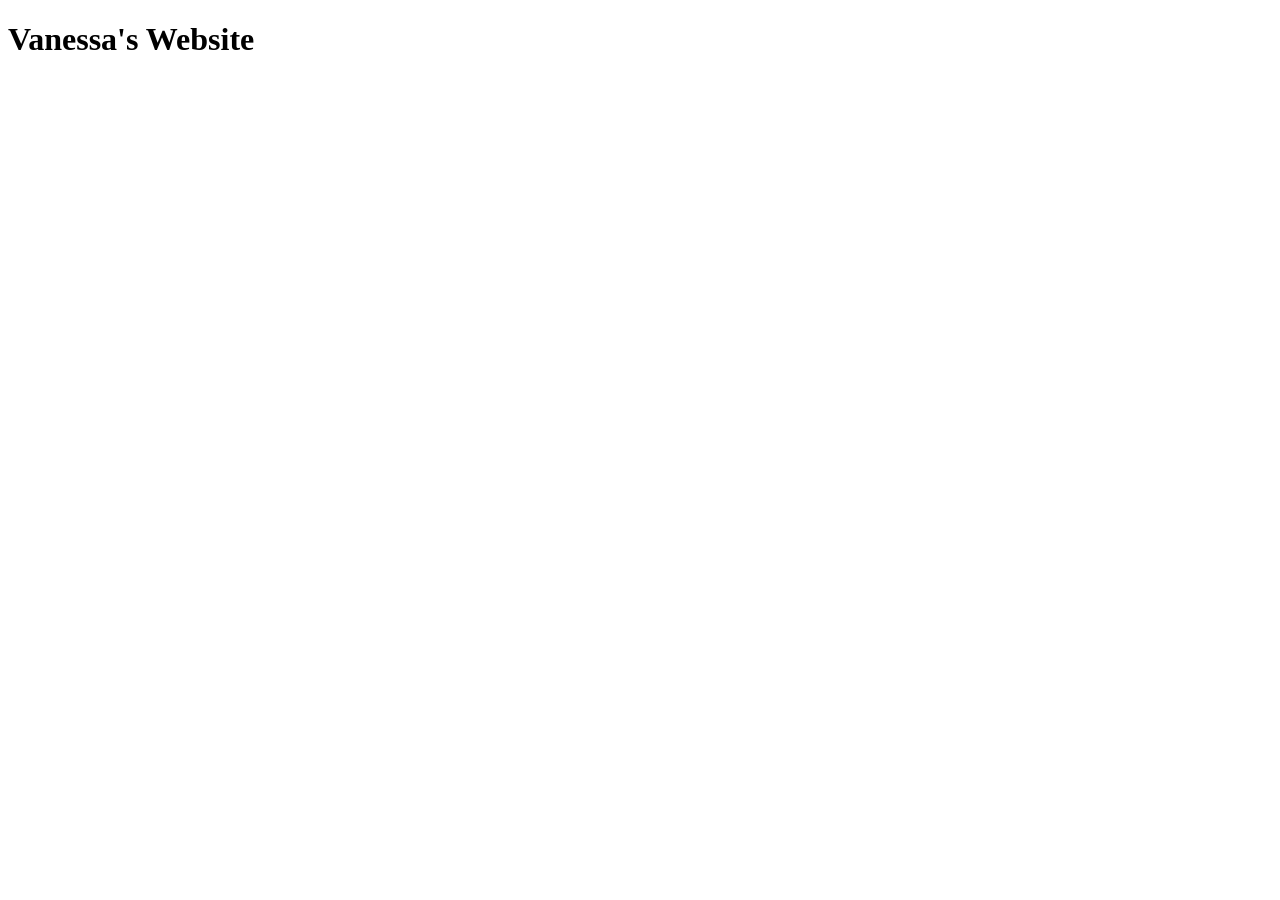
==== index.html @ f207777b "My first website" ====
<!DOCTYPE html>
<html lang="en">
<head>
    <meta charset="UTF-8">
    <meta name="viewport" content="width=device-width, initial-scale=1.0">
    <title>Document</title>
</head>
<body>
    <h1>Vanessa's Website</h1>
</body>
</html>
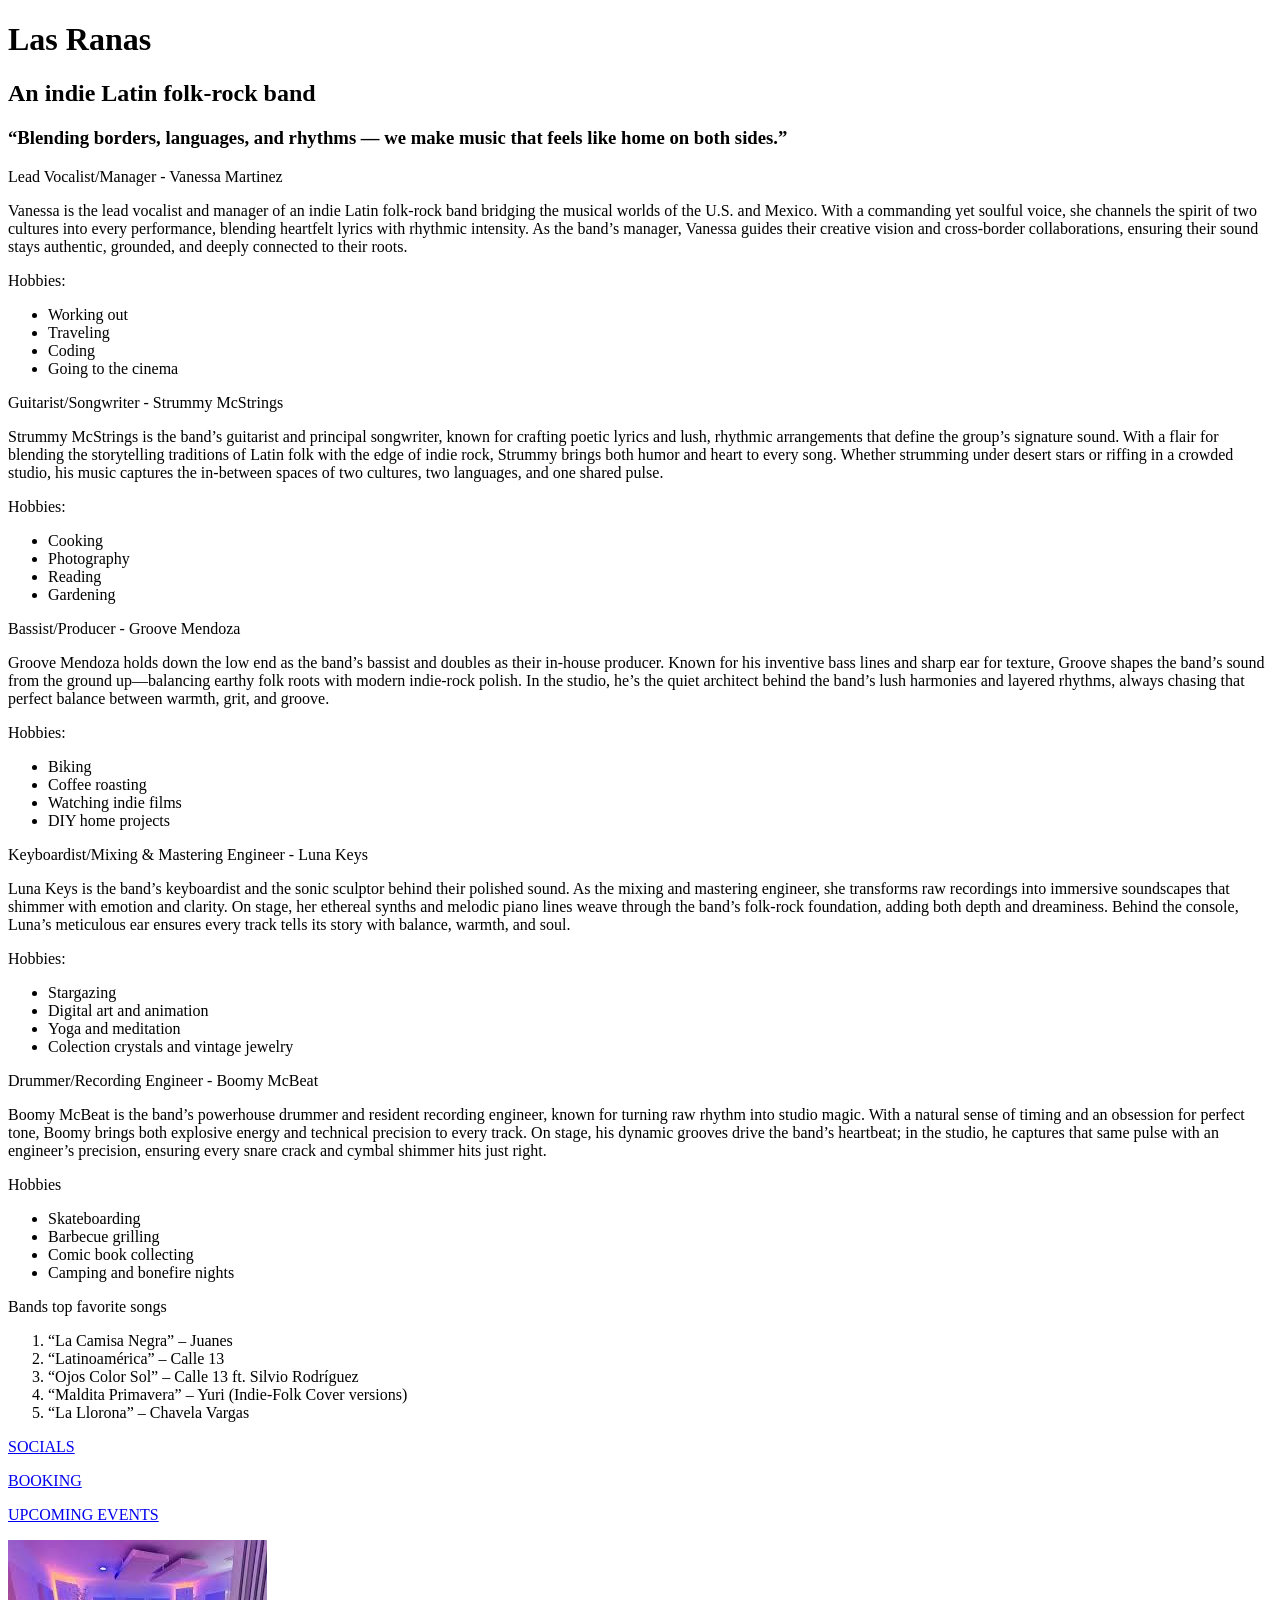
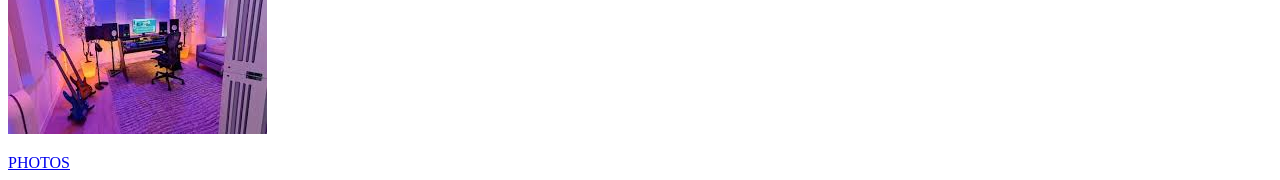
==== commit 81ba44f7: "Las Ranas Website" ====
--- a/index.html
+++ b/index.html
@@ -6,6 +6,77 @@
     <title>Document</title>
 </head>
 <body>
-    <h1>Vanessa's Website</h1>
+    <h1>Las Ranas</h1>
+    <h2>An indie Latin folk-rock band</h2>
+    <h3>“Blending borders, languages, and rhythms — we make music that feels like home on both sides.”</h3>
+
+    <p>Lead Vocalist/Manager - Vanessa Martinez</p>
+    <p>Vanessa is the lead vocalist and manager of an indie Latin folk-rock band bridging the musical worlds of the U.S. and Mexico. With a commanding yet soulful voice, she channels the spirit of two cultures into every performance, blending heartfelt lyrics with rhythmic intensity. As the band’s manager, Vanessa guides their creative vision and cross-border collaborations, ensuring their sound stays authentic, grounded, and deeply connected to their roots.</p>
+    <p>Hobbies:</p>
+    <ul>
+       <li>Working out</li> 
+       <li>Traveling</li>
+       <li>Coding</li>
+       <li>Going to the cinema</li>
+    </ul>
+   
+    <p>Guitarist/Songwriter - Strummy McStrings</p>
+    <p>Strummy McStrings is the band’s guitarist and principal songwriter, known for crafting poetic lyrics and lush, rhythmic arrangements that define the group’s signature sound. With a flair for blending the storytelling traditions of Latin folk with the edge of indie rock, Strummy brings both humor and heart to every song. Whether strumming under desert stars or riffing in a crowded studio, his music captures the in-between spaces of two cultures, two languages, and one shared pulse.</p>
+    <p>Hobbies:</p>
+    <ul>
+       <li>Cooking</li> 
+       <li>Photography</li>
+       <li>Reading</li>
+       <li>Gardening</li>
+    </ul>
+
+    <p>Bassist/Producer - Groove Mendoza</p>
+    <p>Groove Mendoza holds down the low end as the band’s bassist and doubles as their in-house producer. Known for his inventive bass lines and sharp ear for texture, Groove shapes the band’s sound from the ground up—balancing earthy folk roots with modern indie-rock polish. In the studio, he’s the quiet architect behind the band’s lush harmonies and layered rhythms, always chasing that perfect balance between warmth, grit, and groove.</p>
+    <p>Hobbies:</p>
+    <ul>
+       <li>Biking</li> 
+       <li>Coffee roasting</li>
+       <li>Watching indie films</li>
+       <li>DIY home projects</li>
+    </ul>
+
+    <p>Keyboardist/Mixing & Mastering Engineer - Luna Keys</p>
+    <p>Luna Keys is the band’s keyboardist and the sonic sculptor behind their polished sound. As the mixing and mastering engineer, she transforms raw recordings into immersive soundscapes that shimmer with emotion and clarity. On stage, her ethereal synths and melodic piano lines weave through the band’s folk-rock foundation, adding both depth and dreaminess. Behind the console, Luna’s meticulous ear ensures every track tells its story with balance, warmth, and soul.</p>
+    <p>Hobbies:</p> 
+    <ul>
+       <li>Stargazing</li> 
+       <li>Digital art and animation</li>
+       <li>Yoga and meditation</li>
+       <li>Colection crystals and vintage jewelry</li>
+    </ul>
+
+    <p>Drummer/Recording Engineer - Boomy McBeat</p>
+    <p>Boomy McBeat is the band’s powerhouse drummer and resident recording engineer, known for turning raw rhythm into studio magic. With a natural sense of timing and an obsession for perfect tone, Boomy brings both explosive energy and technical precision to every track. On stage, his dynamic grooves drive the band’s heartbeat; in the studio, he captures that same pulse with an engineer’s precision, ensuring every snare crack and cymbal shimmer hits just right.</p>
+    <p>Hobbies</p> 
+    <ul>
+       <li>Skateboarding</li> 
+       <li>Barbecue grilling</li>
+       <li>Comic book collecting</li>
+       <li>Camping and bonefire nights</li>
+    </ul>
+
+    <p>Bands top favorite songs</p>
+    <ol>
+        <li>“La Camisa Negra” – Juanes</li>
+        <li>“Latinoamérica” – Calle 13</li>
+        <li>“Ojos Color Sol” – Calle 13 ft. Silvio Rodríguez</li>
+        <li>“Maldita Primavera” – Yuri (Indie-Folk Cover versions)</li>
+        <li>“La Llorona” – Chavela Vargas</li>
+    </ol>
+
+    <a href="https://www.instagram.com/martinness5t/?hl=en">SOCIALS</a>
+    <p></p>
+    <a href="https://aaof.berklee.edu/index.php">BOOKING</a>
+    <p></p>
+    <a href="https://www.google.com/search?q=upcoming+events&sca_esv=510a591a39dbdeb7&ei=lyr4aI2YJtye5NoPzZWoiAo&ved=0ahUKEwjNv6C_y7aQAxVcD1kFHc0KCqEQ4dUDCBE&uact=5&oq=upcoming+events&gs_lp=[base64]&sclient=gws-wiz-serp">UPCOMING EVENTS</a>
+    <p></p>
+    <img src="Assets/Studio.jpeg">
+    <p></p>
+    <a href="photos.html">PHOTOS</a>
 </body>
 </html>
